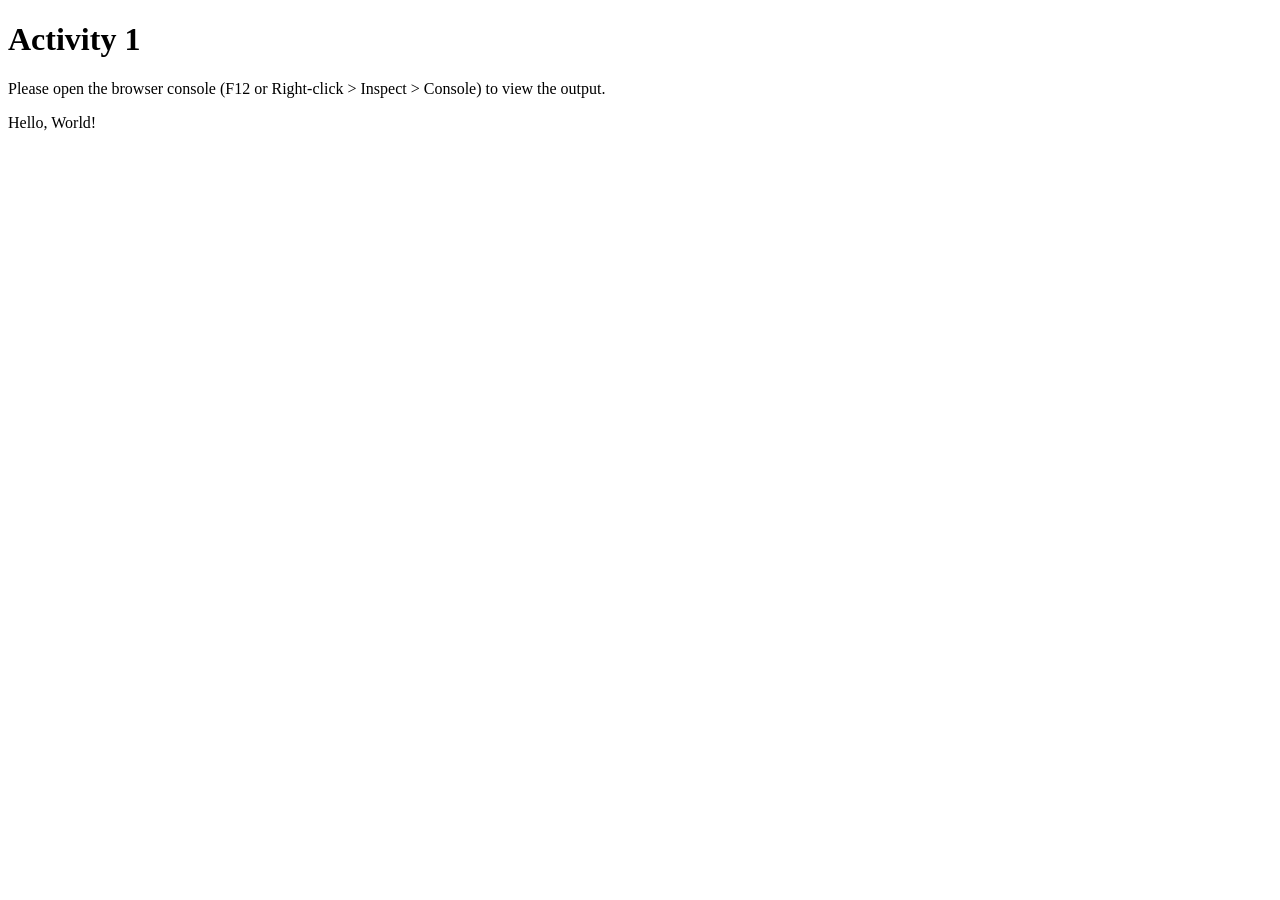
==== activity-1/index.html @ 1d44a977 "Complete Activity 1" ====
<!DOCTYPE html>
<html lang="en">
<head>
    <meta charset="UTF-8">
    <meta name="viewport" content="width=device-width, initial-scale=1.0">
    <title>Activity 1</title>
</head>
<body>

    <h1>Activity 1</h1>
    
    <p>Please open the browser console (F12 or Right-click > Inspect > Console) to view the output.</p>

    <div id="output"></div>

    <script src="scripts.js"></script>
</body>
</html>
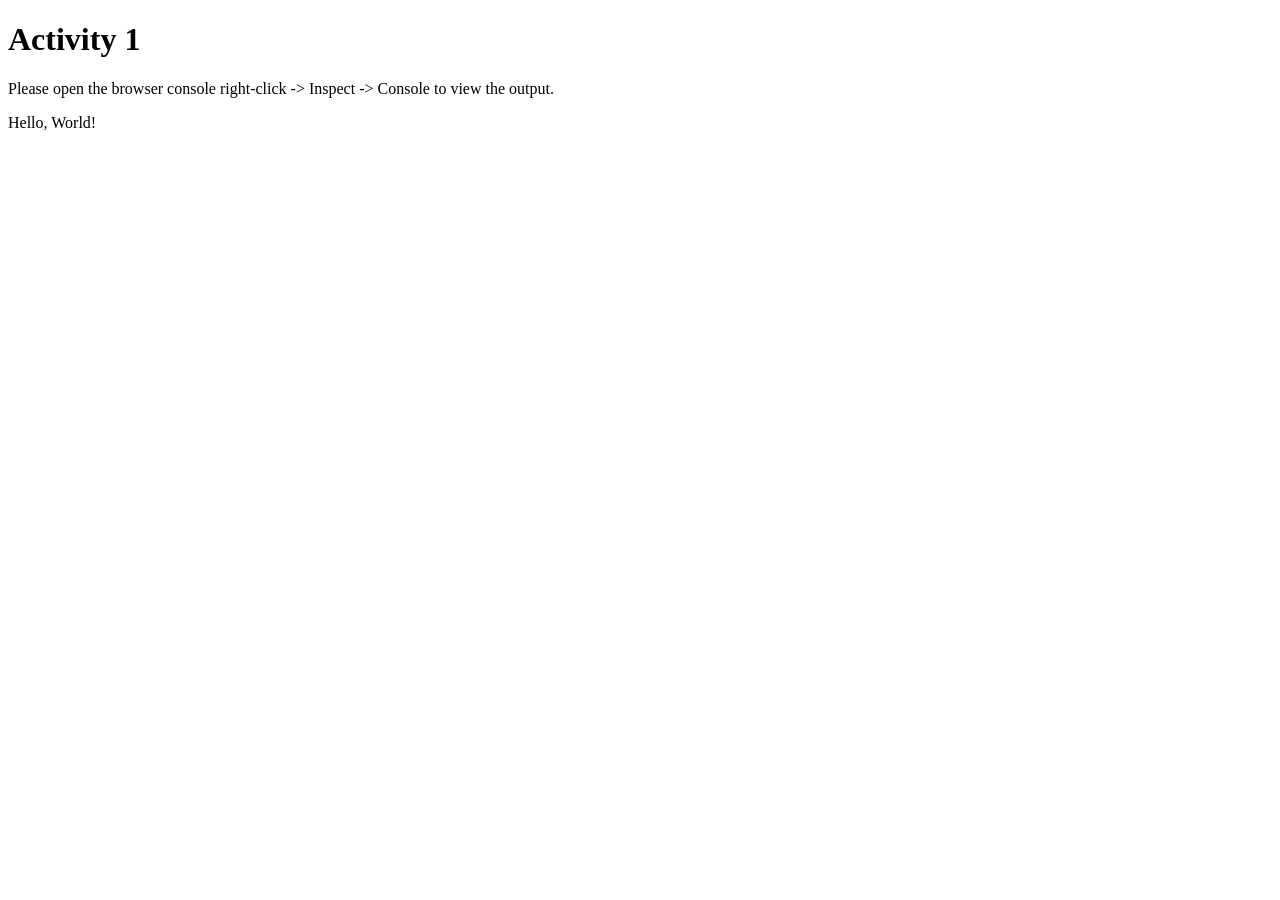
==== commit 0d69728c: "Completed Activity 1 Final" ====
--- a/activity-1/index.html
+++ b/activity-1/index.html
@@ -9,7 +9,7 @@
 
     <h1>Activity 1</h1>
     
-    <p>Please open the browser console (F12 or Right-click > Inspect > Console) to view the output.</p>
+    <p>Please open the browser console right-click -> Inspect -> Console to view the output.</p>
 
     <div id="output"></div>
 
